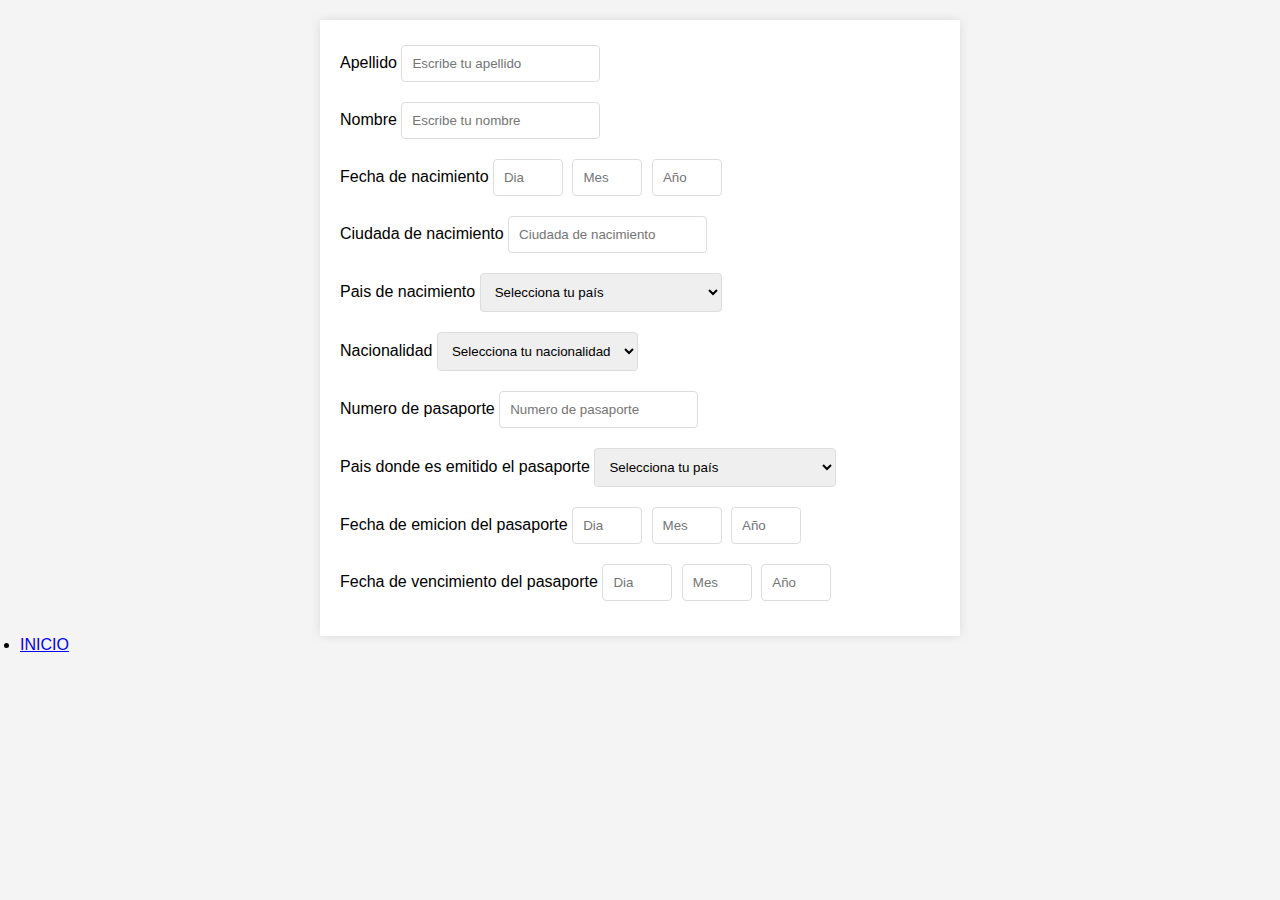
==== maquetado1/index1.html @ f11c902f "Initial commit" ====
<!DOCTYPE html>
<html lang="en">
<head>
    <meta charset="UTF-8">
    <meta name="viewport" content="width=device-width, initial-scale=1.0">
    <title>index1</title>
   <link rel="stylesheet" href="styles.css">
    
</head>
<body>
<div class="container">
        <div class="ape">Apellido
            <input type="text" placeholder="Escribe tu apellido">
        </div>

        <div class="nom">Nombre
            <input type="text" placeholder="Escribe tu nombre">
        </div>

        <div class="fechN">
            Fecha de nacimiento
            <input type="number"  placeholder="Dia" min="1" max="31"> 
            <input type="number"  placeholder="Mes" min="1" max="12"> 
            <input type="number"  placeholder="Año" min="1900" max="2024">
        </div>
        
        <div class="CiudadN">Ciudada de nacimiento
            <input type="text" placeholder="Ciudada de nacimiento">
        </div>

        <div class="pais">Pais de nacimiento
            <select id="pais" name="pais">
                <option value="">Selecciona tu país</option>
                <option value="afghanistan">Afghanistan</option>
                <option value="albania">Albania</option>
                <option value="algeria">Algeria</option>
                <option value="andorra">Andorra</option>
                <option value="angola">Angola</option>
                <option value="antigua-and-barbuda">Antigua and Barbuda</option>
                <option value="argentina">Argentina</option>
                <option value="armenia">Armenia</option>
                <option value="australia">Australia</option>
                <option value="austria">Austria</option>
                <option value="azerbaijan">Azerbaijan</option>
                <option value="bahamas">Bahamas</option>
                <option value="bahrain">Bahrain</option>
                <option value="bangladesh">Bangladesh</option>
                <option value="barbados">Barbados</option>
                <option value="belarus">Belarus</option>
                <option value="belgium">Belgium</option>
                <option value="belize">Belize</option>
                <option value="benin">Benin</option>
                <option value="bhutan">Bhutan</option>
                <option value="bolivia">Bolivia</option>
                <option value="bosnia-and-herzegovina">Bosnia and Herzegovina</option>
                <option value="botswana">Botswana</option>
                <option value="brazil">Brazil</option>
                <option value="brunei">Brunei</option>
                <option value="bulgaria">Bulgaria</option>
                <option value="burkina-faso">Burkina Faso</option>
                <option value="burundi">Burundi</option>
                <option value="cabo-verde">Cabo Verde</option>
                <option value="cambodia">Cambodia</option>
                <option value="cameroon">Cameroon</option>
                <option value="canada">Canada</option>
                <option value="central-african-republic">Central African Republic</option>
                <option value="chad">Chad</option>
                <option value="chile">Chile</option>
                <option value="china">China</option>
                <option value="colombia">Colombia</option>
                <option value="comoros">Comoros</option>
                <option value="congo-brazzaville">Congo (Brazzaville)</option>
                <option value="congo-kinshasa">Congo (Kinshasa)</option>
                <option value="costa-rica">Costa Rica</option>
                <option value="croatia">Croatia</option>
                <option value="cuba">Cuba</option>
                <option value="cyprus">Cyprus</option>
                <option value="czech-republic">Czech Republic</option>
                <option value="denmark">Denmark</option>
                <option value="djibouti">Djibouti</option>
                <option value="dominica">Dominica</option>
                <option value="dominican-republic">Dominican Republic</option>
                <option value="ecuador">Ecuador</option>
                <option value="egypt">Egypt</option>
                <option value="el-salvador">El Salvador</option>
                <option value="equatorial-guinea">Equatorial Guinea</option>
                <option value="eritrea">Eritrea</option>
                <option value="estonia">Estonia</option>
                <option value="eswatini">Eswatini</option>
                <option value="ethiopia">Ethiopia</option>
                <option value="fiji">Fiji</option>
                <option value="finland">Finland</option>
                <option value="france">France</option>
                <option value="gabon">Gabon</option>
                <option value="gambia">Gambia</option>
                <option value="georgia">Georgia</option>
                <option value="germany">Germany</option>
                <option value="ghana">Ghana</option>
                <option value="greece">Greece</option>
                <option value="grenada">Grenada</option>
                <option value="guatemala">Guatemala</option>
                <option value="guinea">Guinea</option>
                <option value="guinea-bissau">Guinea-Bissau</option>
                <option value="guyana">Guyana</option>
                <option value="haiti">Haiti</option>
                <option value="honduras">Honduras</option>
                <option value="hungary">Hungary</option>
                <option value="iceland">Iceland</option>
                <option value="india">India</option>
                <option value="indonesia">Indonesia</option>
                <option value="iran">Iran</option>
                <option value="iraq">Iraq</option>
                <option value="ireland">Ireland</option>
                <option value="israel">Israel</option>
                <option value="italy">Italy</option>
                <option value="jamaica">Jamaica</option>
                <option value="japan">Japan</option>
                <option value="jordan">Jordan</option>
                <option value="kazakhstan">Kazakhstan</option>
                <option value="kenya">Kenya</option>
                <option value="kiribati">Kiribati</option>
                <option value="north-korea">Korea, North</option>
                <option value="south-korea">Korea, South</option>
                <option value="kosovo">Kosovo</option>
                <option value="kuwait">Kuwait</option>
                <option value="kyrgyzstan">Kyrgyzstan</option>
                <option value="laos">Laos</option>
                <option value="latvia">Latvia</option>
                <option value="lebanon">Lebanon</option>
                <option value="lesotho">Lesotho</option>
                <option value="liberia">Liberia</option>
                <option value="libya">Libya</option>
                <option value="liechtenstein">Liechtenstein</option>
                <option value="lithuania">Lithuania</option>
                <option value="luxembourg">Luxembourg</option>
                <option value="madagascar">Madagascar</option>
                <option value="malawi">Malawi</option>
                <option value="malaysia">Malaysia</option>
                <option value="maldives">Maldives</option>
                <option value="mali">Mali</option>
                <option value="malta">Malta</option>
                <option value="marshall-islands">Marshall Islands</option>
                <option value="mauritania">Mauritania</option>
                <option value="mauritius">Mauritius</option>
                <option value="mexico">Mexico</option>
                <option value="micronesia">Micronesia</option>
                <option value="moldova">Moldova</option>
                <option value="monaco">Monaco</option>
                <option value="mongolia">Mongolia</option>
                <option value="montenegro">Montenegro</option>
                <option value="morocco">Morocco</option>
                <option value="mozambique">Mozambique</option>
                <option value="myanmar">Myanmar</option>
                <option value="namibia">Namibia</option>
                <option value="nauru">Nauru</option>
                <option value="nepal">Nepal</option>
                <option value="netherlands">Netherlands</option>
                <option value="new-zealand">New Zealand</option>
                <option value="nicaragua">Nicaragua</option>
                <option value="niger">Niger</option>
                <option value="nigeria">Nigeria</option>
                <option value="north-macedonia">North Macedonia</option>
                <option value="norway">Norway</option>
                <option value="oman">Oman</option>
                <option value="pakistan">Pakistan</option>
                <option value="palau">Palau</option>
                <option value="palestine">Palestine</option>
                <option value="panama">Panama</option>
                <option value="papua-new-guinea">Papua New Guinea</option>
                <option value="paraguay">Paraguay</option>
                <option value="peru">Peru</option>
                <option value="philippines">Philippines</option>
                <option value="poland">Poland</option>
                <option value="portugal">Portugal</option>
                <option value="qatar">Qatar</option>
                <option value="romania">Romania</option>
                <option value="russia">Russia</option>
                <option value="rwanda">Rwanda</option>
                <option value="saint-kitts-and-nevis">Saint Kitts and Nevis</option>
                <option value="saint-lucia">Saint Lucia</option>
                <option value="saint-vincent-and-the-grenadines">Saint Vincent and the Grenadines</option>
                <option value="samoa">Samoa</option>
                <option value="san-marino">San Marino</option>
                <option value="sao-tome-and-principe">Sao Tome and Principe</option>
                <option value="saudi-arabia">Saudi Arabia</option>
                <option value="senegal">Senegal</option>
                <option value="serbia">Serbia</option>
                <option value="seychelles">Seychelles</option>
                <option value="sierra-leone">Sierra Leone</option>
                <option value="singapore">Singapore</option>
                <option value="slovakia">Slovakia</option>
                <option value="slovenia">Slovenia</option>
                <option value="solomon-islands">Solomon Islands</option>
                <option value="somalia">Somalia</option>
                <option value="south-africa">South Africa</option>
                <option value="south-sudan">South Sudan</option>
                <option value="spain">Spain</option>
                <option value="sri-lanka">Sri Lanka</option>
                <option value="sudan">Sudan</option>
                <option value="suriname">Suriname</option>
                <option value="sweden">Sweden</option>
                <option value="switzerland">Switzerland</option>
                <option value="syria">Syria</option>
                <option value="taiwan">Taiwan</option>
                <option value="tajikistan">Tajikistan</option>
                <option value="tanzania">Tanzania</option>
                <option value="thailand">Thailand</option>
                <option value="timor-leste">Timor-Leste</option>
                <option value="togo">Togo</option>
                <option value="tonga">Tonga</option>
                <option value="trinidad-and-tobago">Trinidad and Tobago</option>
                <option value="tunisia">Tunisia</option>
                <option value="turkey">Turkey</option>
                <option value="turkmenistan">Turkmenistan</option>
                <option value="tuvalu">Tuvalu</option>
                <option value="uganda">Uganda</option>
                <option value="ukraine">Ukraine</option>
                <option value="united-arab-emirates">United Arab Emirates</option>
                <option value="united-kingdom">United Kingdom</option>
                <option value="united-states">United States</option>
                <option value="uruguay">Uruguay</option>
                <option value="uzbekistan">Uzbekistan</option>
                <option value="vanuatu">Vanuatu</option>
                <option value="vatican-city">Vatican City</option>
                <option value="venezuela">Venezuela</option>
                <option value="vietnam">Vietnam</option>
                <option value="yemen">Yemen</option>
                <option value="zambia">Zambia</option>
                <option value="zimbabwe">Zimbabwe</option>
            </select>         
        </div>

        <div class="Nacio">Nacionalidad
            <select id="nacionalidad" name="nacionalidad">
                <option value="">Selecciona tu nacionalidad</option>
                <option value="afgano">Afgano</option>
                <option value="alemán">Alemán</option>
                <option value="argentino">Argentino</option>
                <option value="australiano">Australiano</option>
                <option value="belga">Belga</option>
                <option value="boliviano">Boliviano</option>
                <option value="brasileño">Brasileño</option>
                <option value="canadiense">Canadiense</option>
                <option value="chileno">Chileno</option>
                <option value="chino">Chino</option>
                <option value="colombiano">Colombiano</option>
                <option value="coreano">Coreano</option>
                <option value="costarricense">Costarricense</option>
                <option value="cubano">Cubano</option>
                <option value="danés">Danés</option>
                <option value="ecuatoriano">Ecuatoriano</option>
                <option value="egipcio">Egipcio</option>
                <option value="español">Español</option>
                <option value="estadounidense">Estadounidense</option>
                <option value="etíope">Etíope</option>
                <option value="filipino">Filipino</option>
                <option value="finlandés">Finlandés</option>
                <option value="francés">Francés</option>
                <option value="griego">Griego</option>
                <option value="guatemalteco">Guatemalteco</option>
                <option value="hondureño">Hondureño</option>
                <option value="indio">Indio</option>
                <option value="indonesio">Indonesio</option>
                <option value="inglés">Inglés</option>
                <option value="iraquí">Iraquí</option>
                <option value="iraní">Iraní</option>
                <option value="irlandés">Irlandés</option>
                <option value="israelí">Israelí</option>
                <option value="italiano">Italiano</option>
                <option value="japonés">Japonés</option>
                <option value="marroquí">Marroquí</option>
                <option value="mexicano">Mexicano</option>
                <option value="nicaragüense">Nicaragüense</option>
                <option value="noruego">Noruego</option>
                <option value="panameño">Panameño</option>
                <option value="paraguayo">Paraguayo</option>
                <option value="peruano">Peruano</option>
                <option value="polaco">Polaco</option>
                <option value="portugués">Portugués</option>
                <option value="puertorriqueño">Puertorriqueño</option>
                <option value="dominicano">Dominicano</option>
                <option value="ruso">Ruso</option>
                <option value="salvadoreño">Salvadoreño</option>
                <option value="sueco">Sueco</option>
                <option value="suizo">Suizo</option>
                <option value="uruguayo">Uruguayo</option>
                <option value="venezolano">Venezolano</option>
            </select>
        </div>

        <div class="pasa">Numero de pasaporte
            <input type="text" name="pasa" id="pasa" placeholder="Numero de pasaporte">
        </div>
        
        <div class="paisemi">
            Pais donde es emitido el pasaporte 

            <select id="pais1" name="pais1">
                <option value="">Selecciona tu país</option>
                <option value="afghanistan">Afghanistan</option>
                <option value="albania">Albania</option>
                <option value="algeria">Algeria</option>
                <option value="andorra">Andorra</option>
                <option value="angola">Angola</option>
                <option value="antigua-and-barbuda">Antigua and Barbuda</option>
                <option value="argentina">Argentina</option>
                <option value="armenia">Armenia</option>
                <option value="australia">Australia</option>
                <option value="austria">Austria</option>
                <option value="azerbaijan">Azerbaijan</option>
                <option value="bahamas">Bahamas</option>
                <option value="bahrain">Bahrain</option>
                <option value="bangladesh">Bangladesh</option>
                <option value="barbados">Barbados</option>
                <option value="belarus">Belarus</option>
                <option value="belgium">Belgium</option>
                <option value="belize">Belize</option>
                <option value="benin">Benin</option>
                <option value="bhutan">Bhutan</option>
                <option value="bolivia">Bolivia</option>
                <option value="bosnia-and-herzegovina">Bosnia and Herzegovina</option>
                <option value="botswana">Botswana</option>
                <option value="brazil">Brazil</option>
                <option value="brunei">Brunei</option>
                <option value="bulgaria">Bulgaria</option>
                <option value="burkina-faso">Burkina Faso</option>
                <option value="burundi">Burundi</option>
                <option value="cabo-verde">Cabo Verde</option>
                <option value="cambodia">Cambodia</option>
                <option value="cameroon">Cameroon</option>
                <option value="canada">Canada</option>
                <option value="central-african-republic">Central African Republic</option>
                <option value="chad">Chad</option>
                <option value="chile">Chile</option>
                <option value="china">China</option>
                <option value="colombia">Colombia</option>
                <option value="comoros">Comoros</option>
                <option value="congo-brazzaville">Congo (Brazzaville)</option>
                <option value="congo-kinshasa">Congo (Kinshasa)</option>
                <option value="costa-rica">Costa Rica</option>
                <option value="croatia">Croatia</option>
                <option value="cuba">Cuba</option>
                <option value="cyprus">Cyprus</option>
                <option value="czech-republic">Czech Republic</option>
                <option value="denmark">Denmark</option>
                <option value="djibouti">Djibouti</option>
                <option value="dominica">Dominica</option>
                <option value="dominican-republic">Dominican Republic</option>
                <option value="ecuador">Ecuador</option>
                <option value="egypt">Egypt</option>
                <option value="el-salvador">El Salvador</option>
                <option value="equatorial-guinea">Equatorial Guinea</option>
                <option value="eritrea">Eritrea</option>
                <option value="estonia">Estonia</option>
                <option value="eswatini">Eswatini</option>
                <option value="ethiopia">Ethiopia</option>
                <option value="fiji">Fiji</option>
                <option value="finland">Finland</option>
                <option value="france">France</option>
                <option value="gabon">Gabon</option>
                <option value="gambia">Gambia</option>
                <option value="georgia">Georgia</option>
                <option value="germany">Germany</option>
                <option value="ghana">Ghana</option>
                <option value="greece">Greece</option>
                <option value="grenada">Grenada</option>
                <option value="guatemala">Guatemala</option>
                <option value="guinea">Guinea</option>
                <option value="guinea-bissau">Guinea-Bissau</option>
                <option value="guyana">Guyana</option>
                <option value="haiti">Haiti</option>
                <option value="honduras">Honduras</option>
                <option value="hungary">Hungary</option>
                <option value="iceland">Iceland</option>
                <option value="india">India</option>
                <option value="indonesia">Indonesia</option>
                <option value="iran">Iran</option>
                <option value="iraq">Iraq</option>
                <option value="ireland">Ireland</option>
                <option value="israel">Israel</option>
                <option value="italy">Italy</option>
                <option value="jamaica">Jamaica</option>
                <option value="japan">Japan</option>
                <option value="jordan">Jordan</option>
                <option value="kazakhstan">Kazakhstan</option>
                <option value="kenya">Kenya</option>
                <option value="kiribati">Kiribati</option>
                <option value="north-korea">Korea, North</option>
                <option value="south-korea">Korea, South</option>
                <option value="kosovo">Kosovo</option>
                <option value="kuwait">Kuwait</option>
                <option value="kyrgyzstan">Kyrgyzstan</option>
                <option value="laos">Laos</option>
                <option value="latvia">Latvia</option>
                <option value="lebanon">Lebanon</option>
                <option value="lesotho">Lesotho</option>
                <option value="liberia">Liberia</option>
                <option value="libya">Libya</option>
                <option value="liechtenstein">Liechtenstein</option>
                <option value="lithuania">Lithuania</option>
                <option value="luxembourg">Luxembourg</option>
                <option value="madagascar">Madagascar</option>
                <option value="malawi">Malawi</option>
                <option value="malaysia">Malaysia</option>
                <option value="maldives">Maldives</option>
                <option value="mali">Mali</option>
                <option value="malta">Malta</option>
                <option value="marshall-islands">Marshall Islands</option>
                <option value="mauritania">Mauritania</option>
                <option value="mauritius">Mauritius</option>
                <option value="mexico">Mexico</option>
                <option value="micronesia">Micronesia</option>
                <option value="moldova">Moldova</option>
                <option value="monaco">Monaco</option>
                <option value="mongolia">Mongolia</option>
                <option value="montenegro">Montenegro</option>
                <option value="morocco">Morocco</option>
                <option value="mozambique">Mozambique</option>
                <option value="myanmar">Myanmar</option>
                <option value="namibia">Namibia</option>
                <option value="nauru">Nauru</option>
                <option value="nepal">Nepal</option>
                <option value="netherlands">Netherlands</option>
                <option value="new-zealand">New Zealand</option>
                <option value="nicaragua">Nicaragua</option>
                <option value="niger">Niger</option>
                <option value="nigeria">Nigeria</option>
                <option value="north-macedonia">North Macedonia</option>
                <option value="norway">Norway</option>
                <option value="oman">Oman</option>
                <option value="pakistan">Pakistan</option>
                <option value="palau">Palau</option>
                <option value="palestine">Palestine</option>
                <option value="panama">Panama</option>
                <option value="papua-new-guinea">Papua New Guinea</option>
                <option value="paraguay">Paraguay</option>
                <option value="peru">Peru</option>
                <option value="philippines">Philippines</option>
                <option value="poland">Poland</option>
                <option value="portugal">Portugal</option>
                <option value="qatar">Qatar</option>
                <option value="romania">Romania</option>
                <option value="russia">Russia</option>
                <option value="rwanda">Rwanda</option>
                <option value="saint-kitts-and-nevis">Saint Kitts and Nevis</option>
                <option value="saint-lucia">Saint Lucia</option>
                <option value="saint-vincent-and-the-grenadines">Saint Vincent and the Grenadines</option>
                <option value="samoa">Samoa</option>
                <option value="san-marino">San Marino</option>
                <option value="sao-tome-and-principe">Sao Tome and Principe</option>
                <option value="saudi-arabia">Saudi Arabia</option>
                <option value="senegal">Senegal</option>
                <option value="serbia">Serbia</option>
                <option value="seychelles">Seychelles</option>
                <option value="sierra-leone">Sierra Leone</option>
                <option value="singapore">Singapore</option>
                <option value="slovakia">Slovakia</option>
                <option value="slovenia">Slovenia</option>
                <option value="solomon-islands">Solomon Islands</option>
                <option value="somalia">Somalia</option>
                <option value="south-africa">South Africa</option>
                <option value="south-sudan">South Sudan</option>
                <option value="spain">Spain</option>
                <option value="sri-lanka">Sri Lanka</option>
                <option value="sudan">Sudan</option>
                <option value="suriname">Suriname</option>
                <option value="sweden">Sweden</option>
                <option value="switzerland">Switzerland</option>
                <option value="syria">Syria</option>
                <option value="taiwan">Taiwan</option>
                <option value="tajikistan">Tajikistan</option>
                <option value="tanzania">Tanzania</option>
                <option value="thailand">Thailand</option>
                <option value="timor-leste">Timor-Leste</option>
                <option value="togo">Togo</option>
                <option value="tonga">Tonga</option>
                <option value="trinidad-and-tobago">Trinidad and Tobago</option>
                <option value="tunisia">Tunisia</option>
                <option value="turkey">Turkey</option>
                <option value="turkmenistan">Turkmenistan</option>
                <option value="tuvalu">Tuvalu</option>
                <option value="uganda">Uganda</option>
                <option value="ukraine">Ukraine</option>
                <option value="united-arab-emirates">United Arab Emirates</option>
                <option value="united-kingdom">United Kingdom</option>
                <option value="united-states">United States</option>
                <option value="uruguay">Uruguay</option>
                <option value="uzbekistan">Uzbekistan</option>
                <option value="vanuatu">Vanuatu</option>
                <option value="vatican-city">Vatican City</option>
                <option value="venezuela">Venezuela</option>
                <option value="vietnam">Vietnam</option>
                <option value="yemen">Yemen</option>
                <option value="zambia">Zambia</option>
                <option value="zimbabwe">Zimbabwe</option>
            </select>         
        </div>
        
        <div class="fecemi">Fecha de emicion del pasaporte  
            <input type="number"  placeholder="Dia" min="1" max="31"> 
            <input type="number"  placeholder="Mes" min="1" max="12"> 
            <input type="number"  placeholder="Año" min="1900" max="2024">

        </div>

        <div class="fecve"> Fecha de vencimiento del pasaporte 
            <input type="number"  placeholder="Dia" min="1" max="31"> 
            <input type="number"  placeholder="Mes" min="1" max="12"> 
            <input type="number"  placeholder="Año" min="1900" max="2024">
        </div>
    </div>   

    <li><a href="../Portal/index.html">INICIO</a></li>
</body>
</html>
---- maquetado1/styles.css ----
body {
    font-family: Arial, sans-serif;
    background-color: #f4f4f4;
    margin: 0;
    padding: 20px;
}

div {
    margin-bottom: 15px;
}

div input,
div select {
    
    padding: 10px;
    margin-top: 5px;
    border: 1px solid #ddd;
    border-radius: 4px;
    box-sizing: border-box;
}

div input[type="number"] {
    width: calc(20% - 50px);
    display: inline-block;
    margin-right: 5px;
}



.container {
    max-width: 600px;
    margin: 0 auto;
    padding: 20px;
    background-color: #fff;
    box-shadow: 0 0 10px rgba(0,0,0,0.1);
}
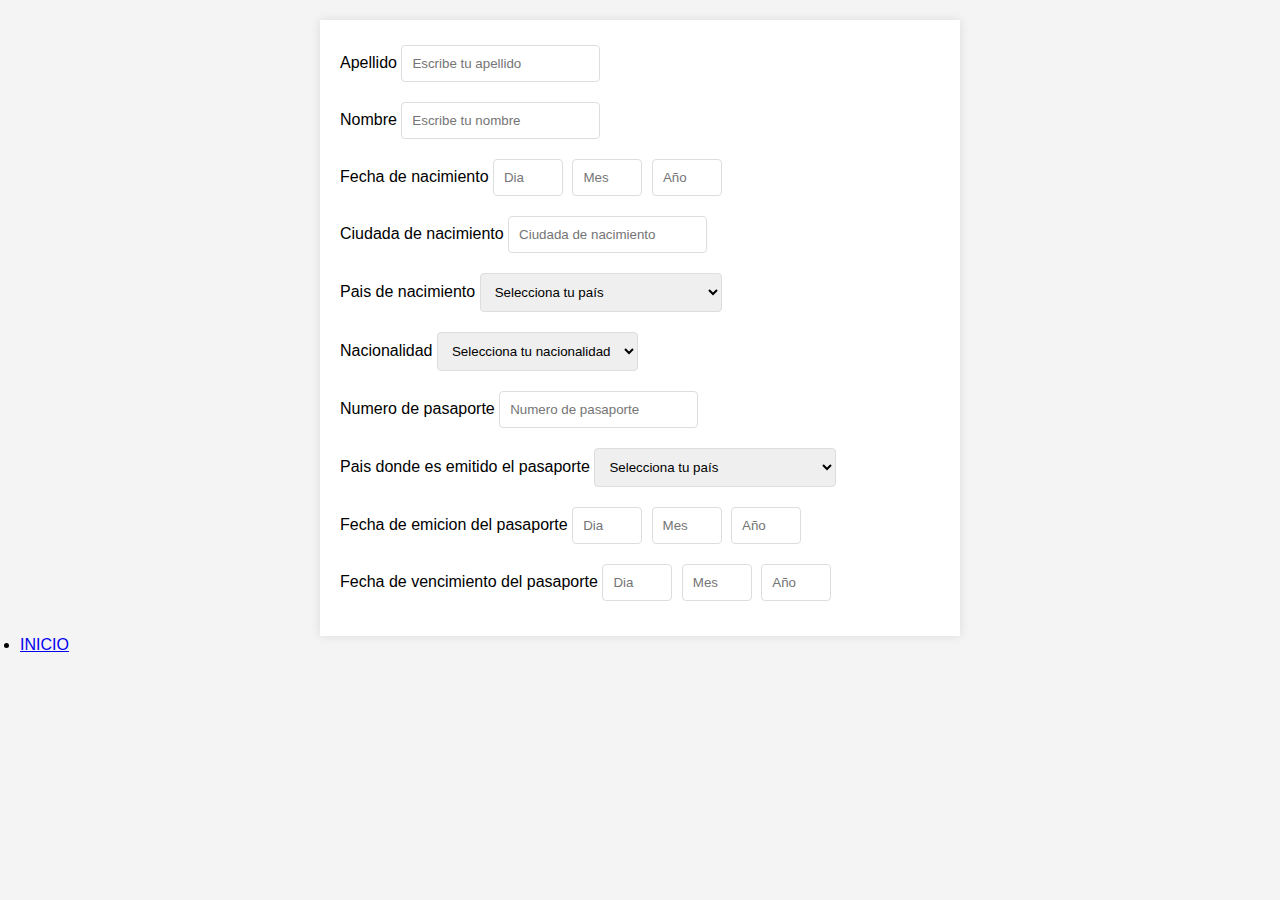
==== commit 634e2b4f: "cambios minimos" ====
--- a/maquetado1/index1.html
+++ b/maquetado1/index1.html
@@ -510,6 +510,6 @@
         </div>
     </div>   
 
-    <li><a href="../Portal/index.html">INICIO</a></li>
+    <li><a href="../Portada/index.html">INICIO</a></li>
 </body>
 </html>